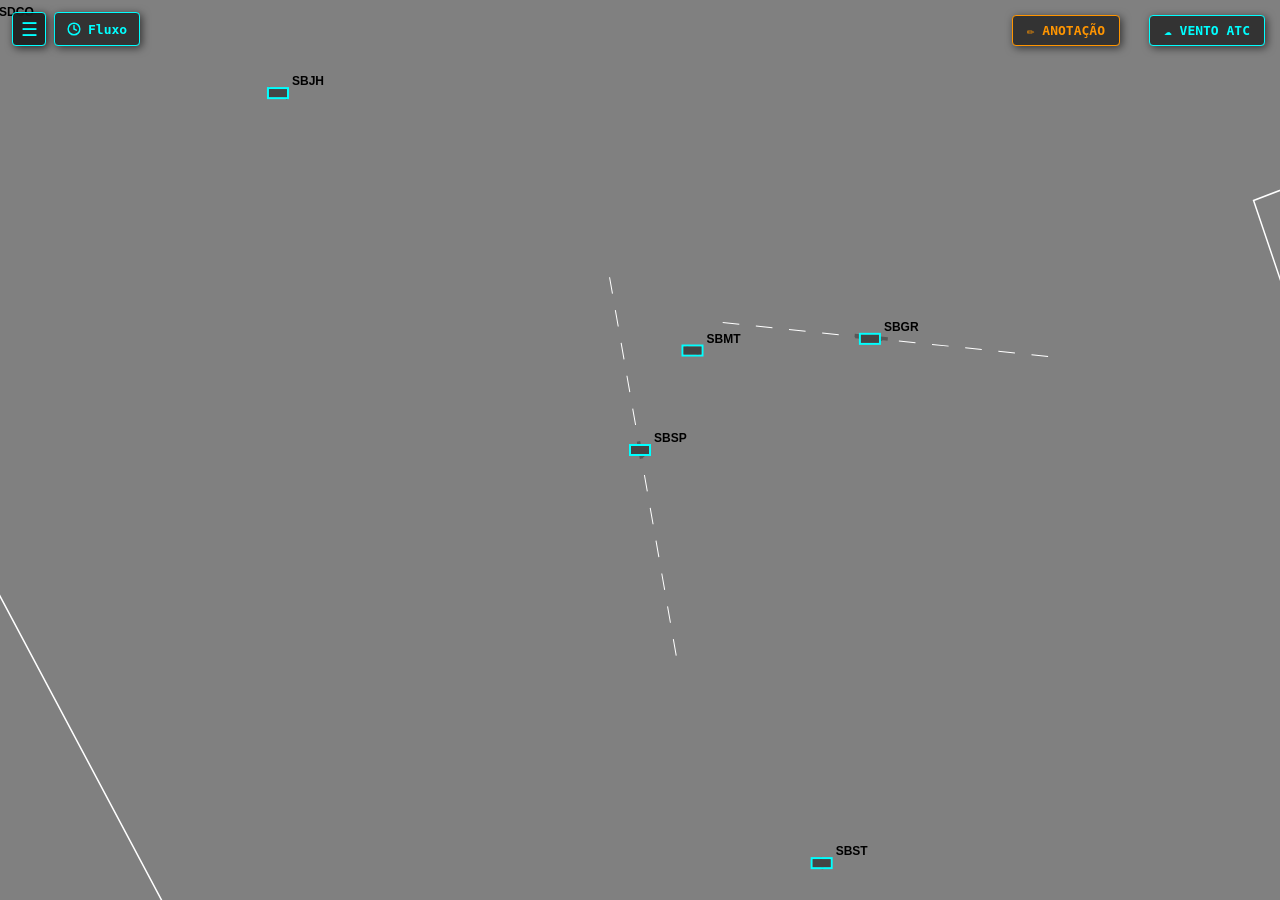
==== index.html @ 5534312e "anotation" ====
<!DOCTYPE html>
<html lang="pt-PT">
<head>
    <meta charset="UTF-8">
    <link rel="stylesheet" href="style.css">
    <title>Simulador SBXP</title>
</head>
<body>
    <!-- BOTÃO HAMBÚRGUER E PAINEL RETRÁTIL: VÍDEO-MAPA E BRILHO -->
    <button id="btnHamburgerDrawer" class="btn-hamburger-atc" title="Menu Vídeo-Mapa e Brilho">&#9776;</button>
    <div id="painelVideoMapaDrawer" class="drawer-atc recolhido"></div>

    <!-- BOTÃO E PAINEL DE CONTROLE DE FLUXO ATC -->
    <button id="btnToggleFluxo" class="btn-topo-fluxo" title="Controle de Fluxo e Esteiras">
        <svg class="icone-relogio" width="14" height="14" viewBox="0 0 24 24" fill="none" stroke="currentColor" stroke-width="2.5" stroke-linecap="round" stroke-linejoin="round">
            <circle cx="12" cy="12" r="10"></circle>
            <polyline points="12 6 12 12 16 14"></polyline>
        </svg>
        <span>Fluxo</span>
    </button>

    <div id="painelFluxo" class="painel-fluxo-flutuante" style="display: none;">
        <div class="cabecalho-painel-fluxo">
            <div class="cabecalho-fluxo-titulo">
                <svg class="icone-relogio" width="14" height="14" viewBox="0 0 24 24" fill="none" stroke="currentColor" stroke-width="2.5" stroke-linecap="round" stroke-linejoin="round">
                    <circle cx="12" cy="12" r="10"></circle>
                    <polyline points="12 6 12 12 16 14"></polyline>
                </svg>
                <h3>CONTROLE DE FLUXO</h3>
            </div>
            <div class="cabecalho-fluxo-acoes">
                <button id="btnPauseSimulacao" class="btn-pause-fluxo" title="Pausar Simulação">
                    <svg id="iconePauseSimulacao" width="13" height="13" viewBox="0 0 24 24" fill="currentColor">
                        <rect x="5" y="4" width="4" height="16" rx="1"></rect>
                        <rect x="15" y="4" width="4" height="16" rx="1"></rect>
                    </svg>
                </button>
                <button id="btnAdicionarFluxo" class="btn-adicionar-fluxo" title="Adicionar nova esteira de tráfego">+ FLUXO</button>
                <button id="btnFecharFluxo" class="btn-fechar-fluxo" title="Fechar painel [Esc]">✕</button>
            </div>
        </div>
        <div id="containerEsteiras"></div>
        <div class="divisor-painel"></div>
        <div class="secao-velocidade">
            <div class="linha-fluxo">
                <label for="sliderVelocidade">VELOCIDADE:</label>
                <span id="labelVelocidade">1x</span>
            </div>
            <input type="range" id="sliderVelocidade" min="1" max="10" step="0.5" value="1">
            <div class="ticks-velocidade">
                <span>1x</span>
                <span>2x</span>
                <span>3x</span>
                <span>4x</span>
                <span>5x</span>
                <span>6x</span>
                <span>7x</span>
                <span>8x</span>
                <span>9x</span>
                <span>10x</span>
            </div>
        </div>
    </div>

    <!-- BOTÃO E PAINEL DE CONTROLE DE VENTO ATC -->
    <button id="btnToggleVento" class="btn-topo-vento" title="Configurar Vento Global e de Cabeceiras">☁ VENTO ATC</button>
    <div id="painelVento" class="painel-vento-flutuante" style="display: none;"></div>

    <!-- BOTÃO E PAINEL DE ANOTAÇÕES DO INSTRUTOR [P] -->
    <button id="btnToggleAnotacao" class="btn-topo-anotacao" title="Painel de Anotações do Instrutor [P]">✏ ANOTAÇÃO</button>
    <div id="painelAnotacoes" class="painel-anotacao-flutuante" style="display: none;"></div>

    <input type="text" id="inputTextoLivre" autocomplete="off" spellcheck="false" style="position: absolute; display: none; background-color: #ffffff; color: #000000; border: none; font-family: monospace; font-size: 12px; outline: none; padding: 0; z-index: 101; width: 80px; text-transform: uppercase;">
    <canvas id="telaRadar"></canvas>
    <canvas id="canvasAnotacoes"></canvas>

    <script type="module" src="src/core/main.js?v=2.1"></script>
</body>
</html>
---- style.css ----
/* =========================================================
   ESTILOS GERAIS DA TELA
   ========================================================= */
body {
    background-color: #808080; /* Cor de fundo cinza padrão de telas de radar ATC (Sagitario/X-Muda) */
    margin: 0;                 /* Remove margens brancas padrão do navegador */
    overflow: hidden;          /* Trava a tela e esconde as barras de rolagem nativas (crucial para o pan/zoom do canvas não bugar) */
    color: white;
    font-family: monospace;    /* Fonte monoespaçada (tipo máquina de escrever) mantém os caracteres alinhados na etiqueta do avião */
    cursor: default;           /* Força a seta padrão, evitando que o rato vire o cursor de texto (I-beam) ao passar por cima de textos invisíveis */
}

canvas {
    display: block;            /* Remove o pequeno espaçamento em branco que o canvas cria na parte inferior por padrão */
}

/* =========================================================
   MENUS DE CONTEXTO (DROPDOWNS: NÍVEIS DE VOO, PROA E VELOCIDADE)
   ========================================================= */
#menuNivel, #menuVelocidade {
    position: absolute;        /* Permite que o JavaScript coloque o menu exatamente nas coordenadas do clique do rato (X, Y) */
    background-color: #2b2b2b;
    border: 1px solid #00ffff; /* Borda ciano para combinar com o tema do radar */
    color: white;
    font-family: monospace;
    font-size: 13px;
    max-height: 160px;         /* Limita a altura do menu. Se a lista passar disso, cria barra de rolagem */
    overflow-y: auto;          /* Ativa a rolagem vertical automaticamente se necessário */
    z-index: 100;              /* Força o menu a ficar por cima de TUDO no ecrã (canvas = 0, painel = 10) */
    box-shadow: 2px 2px 8px rgba(0,0,0,0.6); /* Cria uma leve sombra para dar efeito 3D flutuante */
    display: none;             /* Começa escondido */
    border-radius: 4px;        /* Arredonda levemente os cantos */
    min-width: 55px;
}

#menuProa {
    position: absolute;
    background-color: #2b2b2b;
    border: 1px solid #00ffff;
    color: white;
    font-family: monospace;
    font-size: 13px;
    z-index: 100;
    box-shadow: 2px 2px 8px rgba(0,0,0,0.6);
    display: none;
    border-radius: 4px;
    min-width: 55px;
    overflow: hidden;
}

.menu-proa-lista {
    max-height: 140px;
    overflow-y: auto;
}

.menu-proa-footer {
    display: flex;
    border-top: 1px solid rgba(0, 255, 255, 0.3);
    background-color: #222222;
    padding: 3px 4px;
    gap: 4px;
    justify-content: center;
}

.btn-curva {
    flex: 1;
    background-color: #1a1a1a;
    color: #00ffff;
    border: 1px solid #444;
    border-radius: 3px;
    font-family: monospace;
    font-size: 12px;
    font-weight: bold;
    cursor: pointer;
    padding: 3px 0;
    text-align: center;
    transition: all 0.15s ease;
}

.btn-curva:hover {
    background-color: #00ffff;
    color: #000;
    border-color: #00ffff;
}

.btn-curva.ativo {
    background-color: #00ffff;
    color: #000;
    border-color: #00ffff;
    box-shadow: 0 0 6px rgba(0, 255, 255, 0.8);
}

/* Cada opção individual dentro dos menus */
.menu-item {
    padding: 6px 12px;
    cursor: pointer;           /* Muda o rato para a "mãozinha" para indicar que é clicável */
    text-align: center;
}

/* Efeito visual quando o rato passa por cima de uma opção de nível */
.menu-item:hover {
    background-color: #00ffff; /* Fica ciano */
    color: #000;               /* O texto fica preto para dar contraste com o ciano */
    font-weight: bold;
}

/* Estilização personalizada da barra de rolagem dos menus */
#menuNivel::-webkit-scrollbar,
#menuVelocidade::-webkit-scrollbar,
.menu-proa-lista::-webkit-scrollbar {
    width: 8px;
}

#menuNivel::-webkit-scrollbar-track,
#menuVelocidade::-webkit-scrollbar-track,
.menu-proa-lista::-webkit-scrollbar-track {
    background: #2b2b2b;
}

#menuNivel::-webkit-scrollbar-thumb,
#menuVelocidade::-webkit-scrollbar-thumb,
.menu-proa-lista::-webkit-scrollbar-thumb {
    background: #666;
    border-radius: 4px;
}

#menuNivel::-webkit-scrollbar-thumb:hover,
#menuVelocidade::-webkit-scrollbar-thumb:hover,
.menu-proa-lista::-webkit-scrollbar-thumb:hover {
    background: #888;
}

/* =========================================================
   PAINEL DE CONTROLO DE FLUXO E ESTEIRA (Canto Superior Esquerdo)
   ========================================================= */
.btn-topo-fluxo {
    position: absolute;
    top: 12px;
    left: 54px;
    background-color: rgba(43, 43, 43, 0.9);
    border: 1px solid #00ffff;
    color: #00ffff;
    font-family: monospace;
    font-size: 13px;
    font-weight: bold;
    padding: 0 12px;
    height: 34px;
    box-sizing: border-box;
    border-radius: 4px;
    cursor: pointer;
    z-index: 15;
    box-shadow: 2px 2px 8px rgba(0, 0, 0, 0.6);
    transition: all 0.2s ease;
    display: inline-flex;
    align-items: center;
    gap: 7px;
    user-select: none;
}

.btn-topo-fluxo:hover {
    background-color: #00ffff;
    color: #000;
    box-shadow: 0 0 10px rgba(0, 255, 255, 0.8);
}

.btn-topo-fluxo.ativo {
    background-color: #00ffff;
    color: #000;
    font-weight: bold;
}

.icone-relogio {
    display: inline-block;
    vertical-align: middle;
    flex-shrink: 0;
}

#painelFluxo {
    position: absolute;        /* Fica a flutuar por cima do canvas */
    top: 52px;                 /* Posicionado logo abaixo do botão de fluxo */
    left: 54px;                /* Alinhado com o botão de fluxo */
    background-color: rgba(28, 28, 28, 0.95); /* Fundo cinza escuro com 95% de opacidade como o vento */
    border: 1px solid #00ffff;
    padding: 12px 16px;
    border-radius: 6px;
    z-index: 20;               /* Fica acima do Canvas */
    box-shadow: 3px 3px 15px rgba(0, 0, 0, 0.8);
    color: #ffffff;
    font-family: monospace;
    min-width: 320px;
    max-width: 480px;
    max-height: calc(100vh - 75px);
    overflow-y: auto;
}

#painelFluxo::-webkit-scrollbar { width: 6px; }
#painelFluxo::-webkit-scrollbar-track { background: #1c1c1c; }
#painelFluxo::-webkit-scrollbar-thumb { background: #555; border-radius: 3px; }
#painelFluxo::-webkit-scrollbar-thumb:hover { background: #00ffff; }

.cabecalho-painel-fluxo {
    display: flex;
    align-items: center;
    justify-content: space-between;
    margin-bottom: 12px;
    padding-bottom: 8px;
    border-bottom: 1px solid rgba(0, 255, 255, 0.3);
    gap: 10px;
}

.cabecalho-fluxo-titulo {
    display: flex;
    align-items: center;
    gap: 8px;
    color: #00ffff;
}

.cabecalho-fluxo-titulo h3 {
    margin: 0;
    font-size: 13px;
    color: #00ffff;
    letter-spacing: 0.5px;
}

.cabecalho-fluxo-acoes {
    display: flex;
    align-items: center;
    gap: 8px;
}

.btn-fechar-fluxo {
    background: transparent;
    border: none;
    color: #aaa;
    font-size: 16px;
    cursor: pointer;
    font-family: monospace;
    padding: 0 4px;
    line-height: 1;
    transition: color 0.15s ease;
}

.btn-fechar-fluxo:hover {
    color: #ff5555;
}

.btn-pause-fluxo {
    background-color: #003333;
    color: #00ffff;
    border: 1px solid #00ffff;
    border-radius: 3px;
    font-family: monospace;
    font-size: 11px;
    font-weight: bold;
    padding: 3px 6px;
    cursor: pointer;
    display: inline-flex;
    align-items: center;
    justify-content: center;
    transition: all 0.15s ease;
    line-height: 1;
}

.btn-pause-fluxo:hover {
    background-color: #006666;
    color: #ffffff;
    box-shadow: 0 0 6px rgba(0, 255, 255, 0.6);
}

.btn-pause-fluxo.pausado {
    background-color: #4a2800;
    border-color: #ff9900;
    color: #ffaa00;
    box-shadow: 0 0 8px rgba(255, 170, 0, 0.5);
    animation: pulsarPausa 1.2s infinite alternate ease-in-out;
}

.btn-pause-fluxo.pausado:hover {
    background-color: #6b3a00;
    color: #ffffff;
}

@keyframes pulsarPausa {
    0% {
        box-shadow: 0 0 4px rgba(255, 170, 0, 0.4);
        border-color: #ff9900;
    }
    100% {
        box-shadow: 0 0 10px rgba(255, 170, 0, 0.9);
        border-color: #ffcc00;
    }
}

.btn-adicionar-fluxo {
    background-color: #003333;
    color: #00ffff;
    border: 1px solid #00ffff;
    border-radius: 3px;
    font-family: monospace;
    font-size: 11px;
    font-weight: bold;
    padding: 3px 8px;
    cursor: pointer;
    transition: all 0.15s ease;
}

.btn-adicionar-fluxo:hover {
    background-color: #006666;
    color: #ffffff;
    box-shadow: 0 0 6px rgba(0, 255, 255, 0.6);
}

/* Estrutura de cada esteira dinâmica */
.linha-esteira {
    margin-bottom: 8px;
    font-size: 12px;
    display: flex;
    align-items: center;
    justify-content: space-between;
    gap: 6px;
    background: rgba(0, 0, 0, 0.3);
    padding: 4px 6px;
    border-radius: 3px;
    border: 1px solid rgba(100, 100, 100, 0.4);
}

.linha-esteira .chk-esteira-container {
    display: flex;
    align-items: center;
    cursor: pointer;
}

.linha-esteira select.sel-fixo {
    background-color: #111;
    color: #ff9900;
    border: 1px solid #666;
    font-family: monospace;
    font-weight: bold;
    font-size: 11px;
    padding: 2px 4px;
    border-radius: 2px;
    max-width: 85px;
}

.linha-esteira select.sel-sep {
    background-color: #111;
    color: #00ffff;
    border: 1px solid #666;
    font-family: monospace;
    font-weight: bold;
    font-size: 11px;
    padding: 2px 4px;
    border-radius: 2px;
    max-width: 75px;
}

.btn-remover-esteira {
    background: transparent;
    color: #ff4444;
    border: 1px solid #662222;
    border-radius: 2px;
    font-family: monospace;
    font-size: 11px;
    font-weight: bold;
    cursor: pointer;
    padding: 1px 5px;
    line-height: 1;
}

.btn-remover-esteira:hover {
    background-color: #ff2222;
    color: #fff;
}

/* Estrutura de cada linha genérica de opção dentro do painel */
.linha-fluxo {
    margin-bottom: 8px;
    font-size: 13px;
    display: flex;
    align-items: center;
    justify-content: space-between;
}

.linha-fluxo select {
    background-color: #111;
    color: #00ffff;
    border: 1px solid #666;
    font-family: monospace;
    font-weight: bold;
    margin-left: 10px;
    padding: 2px;
}

.linha-fluxo label {
    cursor: pointer;
    display: flex;
    align-items: center;
}

.linha-fluxo input[type="checkbox"],
.linha-esteira input[type="checkbox"] {
    margin-right: 4px;
    cursor: pointer;
}

/* =========================================================
   CONTROLE DE VELOCIDADE DA SIMULAÇÃO (Slider)
   ========================================================= */
.divisor-painel {
    height: 1px;
    background-color: rgba(0, 255, 255, 0.3);
    margin: 10px 0;
}

.secao-velocidade {
    display: flex;
    flex-direction: column;
}

#labelVelocidade {
    color: #00ffff;
    font-weight: bold;
    font-family: monospace;
    font-size: 13px;
    background-color: #111;
    border: 1px solid #666;
    padding: 2px 6px;
    min-width: 32px;
    text-align: center;
}

#sliderVelocidade {
    -webkit-appearance: none;
    appearance: none;
    width: 100%;
    height: 6px;
    background: #111;
    border: 1px solid #666;
    border-radius: 3px;
    outline: none;
    cursor: pointer;
    margin: 8px 0 4px 0;
}

#sliderVelocidade::-webkit-slider-thumb {
    -webkit-appearance: none;
    appearance: none;
    width: 16px;
    height: 16px;
    background: #00ffff;
    border: 1px solid #fff;
    border-radius: 50%;
    cursor: pointer;
    box-shadow: 0 0 6px rgba(0, 255, 255, 0.8);
    transition: transform 0.1s ease;
}

#sliderVelocidade::-webkit-slider-thumb:hover {
    transform: scale(1.15);
    background: #ffffff;
}

#sliderVelocidade::-moz-range-thumb {
    width: 16px;
    height: 16px;
    background: #00ffff;
    border: 1px solid #fff;
    border-radius: 50%;
    cursor: pointer;
    box-shadow: 0 0 6px rgba(0, 255, 255, 0.8);
}

#sliderVelocidade::-moz-range-thumb:hover {
    transform: scale(1.15);
    background: #ffffff;
}

.ticks-velocidade {
    display: flex;
    justify-content: space-between;
    font-size: 10px;
    color: #888;
    padding: 0 2px;
    user-select: none;
}

/* =========================================================
   PAINEL DE CONTROLE DE VENTO ATC & INSTRUMENTO CIRCULAR
   ========================================================= */
.btn-topo-vento {
    position: absolute;
    top: 15px;
    right: 15px;
    background-color: rgba(43, 43, 43, 0.9);
    border: 1px solid #00ffff;
    color: #00ffff;
    font-family: monospace;
    font-size: 13px;
    font-weight: bold;
    padding: 7px 14px;
    border-radius: 4px;
    cursor: pointer;
    z-index: 15;
    box-shadow: 2px 2px 8px rgba(0, 0, 0, 0.6);
    transition: all 0.2s ease;
}

.btn-topo-vento:hover {
    background-color: #00ffff;
    color: #000;
    box-shadow: 0 0 10px rgba(0, 255, 255, 0.8);
}

.btn-topo-vento.ativo {
    background-color: #00ffff;
    color: #000;
    font-weight: bold;
}

.painel-vento-flutuante {
    position: absolute;
    top: 52px;
    right: 15px;
    width: 460px;
    max-height: calc(100vh - 75px);
    overflow-y: auto;
    background-color: rgba(28, 28, 28, 0.95);
    border: 1px solid #00ffff;
    border-radius: 6px;
    padding: 12px 16px;
    z-index: 20;
    box-shadow: 3px 3px 15px rgba(0, 0, 0, 0.8);
    color: #ffffff;
    font-family: monospace;
}

.painel-vento-flutuante::-webkit-scrollbar { width: 6px; }
.painel-vento-flutuante::-webkit-scrollbar-track { background: #1c1c1c; }
.painel-vento-flutuante::-webkit-scrollbar-thumb { background: #555; border-radius: 3px; }
.painel-vento-flutuante::-webkit-scrollbar-thumb:hover { background: #00ffff; }

.cabecalho-vento {
    display: flex;
    justify-content: space-between;
    align-items: center;
    border-bottom: 1px solid rgba(0, 255, 255, 0.3);
    padding-bottom: 8px;
    margin-bottom: 10px;
}

.cabecalho-vento h3 {
    margin: 0;
    font-size: 13px;
    color: #00ffff;
    letter-spacing: 1px;
}

.btn-fechar-vento {
    background: transparent;
    border: none;
    color: #aaa;
    font-size: 16px;
    cursor: pointer;
    font-family: monospace;
    padding: 0 4px;
}

.btn-fechar-vento:hover {
    color: #ff5555;
}

.abas-vento {
    display: flex;
    gap: 6px;
    margin-bottom: 12px;
}

.aba-btn {
    flex: 1;
    background-color: #1e1e1e;
    color: #888;
    border: 1px solid #444;
    padding: 6px;
    font-size: 11px;
    font-family: monospace;
    font-weight: bold;
    cursor: pointer;
    border-radius: 3px;
    transition: all 0.15s ease;
    text-align: center;
}

.aba-btn:hover {
    color: #fff;
    border-color: #666;
}

.aba-btn.ativa {
    background-color: rgba(0, 255, 255, 0.15);
    color: #00ffff;
    border-color: #00ffff;
}

/* --- TABELA DE CAMADAS GLOBAIS --- */
.tabela-vento {
    width: 100%;
    border-collapse: collapse;
    font-size: 11px;
    margin-bottom: 10px;
}

.tabela-vento th {
    background-color: #1a1a1a;
    color: #00ffff;
    padding: 6px 4px;
    border: 1px solid #333;
    text-align: center;
    font-weight: bold;
}

.tabela-vento td {
    padding: 4px;
    border: 1px solid #333;
    text-align: center;
    background-color: rgba(20, 20, 20, 0.6);
}

.tabela-vento input[type="number"] {
    background-color: #111;
    border: 1px solid #555;
    color: #00ffff;
    font-family: monospace;
    font-size: 11px;
    width: 52px;
    padding: 2px 4px;
    text-align: center;
    border-radius: 2px;
}

.tabela-vento input[type="number"]:focus {
    border-color: #00ffff;
    outline: none;
}

.tabela-vento input[type="number"]:disabled {
    background-color: #141c1f;
    border-color: #243b44;
    color: #00ff88;
    cursor: not-allowed;
    opacity: 0.9;
    font-weight: bold;
}

.tabela-vento input[type="checkbox"] {
    cursor: pointer;
}

.btn-del-camada {
    background: transparent;
    border: 1px solid #555;
    color: #ff5555;
    font-size: 11px;
    cursor: pointer;
    padding: 1px 6px;
    border-radius: 2px;
}

.btn-del-camada:hover {
    background: #ff5555;
    color: #000;
}

.form-nova-camada {
    display: flex;
    flex-wrap: wrap;
    gap: 6px;
    align-items: center;
    background-color: rgba(20, 20, 20, 0.7);
    padding: 8px;
    border: 1px dashed #444;
    border-radius: 4px;
    margin-top: 8px;
    font-size: 11px;
}

.form-nova-camada label {
    display: flex;
    align-items: center;
    gap: 4px;
}

.form-nova-camada input[type="number"] {
    background-color: #111;
    border: 1px solid #555;
    color: #00ffff;
    font-family: monospace;
    font-size: 11px;
    width: 48px;
    padding: 2px;
    text-align: center;
}

.btn-add-camada {
    background-color: #1a332a;
    border: 1px solid #00ff88;
    color: #00ff88;
    font-family: monospace;
    font-size: 11px;
    font-weight: bold;
    padding: 4px 8px;
    cursor: pointer;
    border-radius: 3px;
    margin-left: auto;
}

.btn-add-camada:hover {
    background-color: #00ff88;
    color: #000;
}

/* --- SEÇÃO CABECEIRAS / AERÓDROMOS --- */
.selecao-pills {
    display: flex;
    gap: 6px;
    margin-bottom: 8px;
}

.pill-btn {
    flex: 1;
    background-color: #1e1e1e;
    color: #aaa;
    border: 1px solid #444;
    padding: 5px;
    font-size: 11px;
    font-family: monospace;
    font-weight: bold;
    cursor: pointer;
    border-radius: 3px;
    text-align: center;
}

.pill-btn:hover {
    color: #fff;
    border-color: #888;
}

.pill-btn.ativa {
    background-color: #00ffff;
    color: #000;
    border-color: #00ffff;
    box-shadow: 0 0 6px rgba(0, 255, 255, 0.6);
}

.subpills {
    margin-bottom: 12px;
}

.subpills .pill-btn {
    font-size: 10px;
    padding: 4px;
}

.instrumento-box {
    display: flex;
    flex-direction: column;
    align-items: center;
    background-color: #141414;
    border: 1px solid #333;
    border-radius: 6px;
    padding: 10px;
    margin-bottom: 10px;
}

#canvasInstrumentoVento {
    display: block;
    border-radius: 50%;
    background: radial-gradient(circle, #1a1a1a 0%, #0d0d0d 100%);
    box-shadow: inset 0 0 10px rgba(0, 0, 0, 0.9);
}

.controles-cabeceira {
    width: 100%;
    margin-top: 8px;
    font-size: 11px;
}

.linha-controle-vento {
    display: flex;
    align-items: center;
    justify-content: space-between;
    margin-bottom: 6px;
    gap: 8px;
}

.linha-controle-vento label {
    min-width: 90px;
    color: #aaa;
}

.linha-controle-vento input[type="range"] {
    flex: 1;
    height: 4px;
    background: #222;
    border: 1px solid #444;
    border-radius: 2px;
    outline: none;
    cursor: pointer;
}

.linha-controle-vento input[type="range"]::-webkit-slider-thumb {
    -webkit-appearance: none;
    width: 14px;
    height: 14px;
    background: #00ffff;
    border-radius: 50%;
    cursor: pointer;
}

.linha-controle-vento input[type="number"] {
    background-color: #111;
    border: 1px solid #555;
    color: #00ffff;
    font-family: monospace;
    font-size: 11px;
    width: 52px;
    padding: 2px 4px;
    text-align: center;
    border-radius: 2px;
}

.linha-controle-vento input[type="number"]:disabled {
    background-color: #141c1f;
    border-color: #243b44;
    color: #00ff88;
    cursor: not-allowed;
    opacity: 0.9;
    font-weight: bold;
}

.linha-controle-vento input[type="range"]:disabled {
    opacity: 0.35;
    cursor: not-allowed;
}

.badges-componentes {
    display: flex;
    gap: 6px;
    margin-top: 8px;
    width: 100%;
}

.badge-info {
    flex: 1;
    background-color: #1c1c1c;
    border: 1px solid #444;
    border-radius: 3px;
    padding: 4px 6px;
    text-align: center;
    font-size: 10px;
}

.badge-info .badge-rotulo {
    color: #777;
    display: block;
    margin-bottom: 2px;
}

.badge-info .badge-valor {
    color: #00ffff;
    font-weight: bold;
}

/* =========================================================
   PAINEL LATERAL RETRÁTIL: VÍDEO-MAPA E BRILHO (ATC CONSOLE)
   ========================================================= */

/* 1. Botão Hambúrguer (Trigger) */
.btn-hamburger-atc {
    position: fixed;
    top: 12px;
    left: 12px;
    width: 34px;
    height: 34px;
    background-color: rgba(30, 30, 30, 0.95);
    border: 1px solid #00ffff;
    border-radius: 4px;
    color: #00ffff;
    font-size: 19px;
    display: flex;
    align-items: center;
    justify-content: center;
    cursor: pointer;
    z-index: 1000;
    box-shadow: 2px 2px 8px rgba(0, 0, 0, 0.7);
    transition: background-color 0.2s ease, box-shadow 0.2s ease, color 0.2s ease;
    user-select: none;
    outline: none;
    line-height: 1;
}

.btn-hamburger-atc:hover {
    background-color: #004d4d;
    box-shadow: 0 0 10px rgba(0, 255, 255, 0.6);
}

.btn-hamburger-atc.ativo {
    background-color: #00ffff;
    color: #000000;
    font-weight: bold;
    box-shadow: 0 0 12px rgba(0, 255, 255, 0.9);
}

/* 2. Container do Painel Vertical Suspenso (Drawer) */
.drawer-atc {
    position: fixed;
    top: 52px;
    left: 12px;
    width: 250px;
    max-height: calc(100vh - 75px);
    background-color: rgba(22, 26, 30, 0.96);
    border: 1px solid #00ffff;
    border-radius: 5px;
    box-shadow: 3px 5px 18px rgba(0, 0, 0, 0.85), 0 0 10px rgba(0, 255, 255, 0.2);
    z-index: 1000;
    font-family: monospace;
    color: #e0e0e0;
    display: flex;
    flex-direction: column;
    overflow-y: auto;
    overflow-x: hidden;
    padding: 6px;
    box-sizing: border-box;
    transition: transform 0.2s ease, opacity 0.2s ease, visibility 0.2s ease;
    transform-origin: top left;
    user-select: none;
}

.drawer-atc.recolhido {
    opacity: 0;
    transform: translateY(-8px) scale(0.98);
    pointer-events: none;
    visibility: hidden;
}

.drawer-atc.expandido {
    opacity: 1;
    transform: translateY(0) scale(1);
    pointer-events: auto;
    visibility: visible;
}

/* Barra de rolagem discreta do drawer */
.drawer-atc::-webkit-scrollbar {
    width: 6px;
}
.drawer-atc::-webkit-scrollbar-track {
    background: rgba(14, 17, 20, 0.9);
}
.drawer-atc::-webkit-scrollbar-thumb {
    background: #254452;
    border-radius: 3px;
}
.drawer-atc::-webkit-scrollbar-thumb:hover {
    background: #00ffff;
}

/* 3. Seções do Acordeão */
.drawer-secao {
    display: flex;
    flex-direction: column;
    margin-bottom: 6px;
    border: 1px solid #233742;
    border-radius: 4px;
    background-color: rgba(16, 20, 24, 0.8);
    overflow: hidden;
}

.drawer-secao:last-child {
    margin-bottom: 0;
}

/* Cabeçalho da Seção (Vídeo mapa / Brilho) */
.drawer-secao-header {
    display: flex;
    justify-content: space-between;
    align-items: center;
    padding: 8px 10px;
    background: linear-gradient(180deg, #182830 0%, #111b21 100%);
    cursor: pointer;
    border-bottom: 1px solid transparent;
    transition: background-color 0.15s ease, border-color 0.15s ease;
}

.drawer-secao-header:hover {
    background: #1e3540;
}

.drawer-secao-titulo {
    font-size: 12px;
    font-weight: bold;
    color: #00ffff;
    letter-spacing: 1px;
}

.drawer-secao-seta {
    font-size: 11px;
    color: #00ffff;
    transition: transform 0.2s ease;
}

.drawer-secao-conteudo {
    padding: 8px 10px;
    display: flex;
    flex-direction: column;
    gap: 8px;
    border-top: 1px solid #233742;
}

.drawer-secao-conteudo.recolhido {
    display: none;
}

/* 4. Sub-acordeão dos Aeródromos */
.drawer-aero-bloco {
    display: flex;
    flex-direction: column;
    border: 1px solid #1c2b33;
    border-radius: 3px;
    background-color: rgba(12, 16, 18, 0.7);
    margin-bottom: 4px;
}

.drawer-aero-bloco:last-child {
    margin-bottom: 0;
}

.drawer-aero-header {
    display: flex;
    justify-content: space-between;
    align-items: center;
    padding: 6px 8px;
    background-color: #142026;
    cursor: pointer;
    font-size: 11px;
    font-weight: bold;
    color: #79d2ec;
    transition: background-color 0.15s ease, color 0.15s ease;
}

.drawer-aero-header:hover {
    background-color: #1c2f38;
    color: #ffffff;
}

.drawer-aero-titulo {
    letter-spacing: 0.5px;
}

.drawer-aero-seta {
    font-size: 10px;
    color: #79d2ec;
}

.drawer-aero-conteudo {
    padding: 6px 8px;
    display: flex;
    flex-direction: column;
    border-top: 1px solid #1c2b33;
}

.drawer-aero-conteudo.recolhido {
    display: none;
}

.drawer-lista-pistas {
    display: flex;
    flex-direction: column;
    gap: 5px;
}

.drawer-bloco-pista {
    display: flex;
    flex-direction: column;
    gap: 2px;
}

/* Item de cabeceira com checkbox */
.drawer-item-pista {
    display: flex;
    align-items: center;
    gap: 8px;
    cursor: pointer;
    font-size: 11px;
    color: #c0d0d8;
    padding: 2px 0;
    transition: color 0.15s ease;
}

.drawer-item-pista:hover {
    color: #00ffff;
}

.drawer-item-pista input[type="checkbox"] {
    accent-color: #00ffff;
    width: 14px;
    height: 14px;
    cursor: pointer;
    margin: 0;
}

.drawer-rotulo-pista {
    font-weight: bold;
    letter-spacing: 0.5px;
}

/* Sub-lista de Cartas e Procedimentos de cada Pista */
.drawer-lista-cartas {
    display: flex;
    flex-direction: column;
    gap: 3px;
    padding-left: 18px;
    margin-top: 2px;
    margin-bottom: 4px;
    border-left: 1px solid rgba(0, 255, 255, 0.15);
}

.drawer-lista-cartas.oculto {
    display: none;
}

.drawer-item-carta {
    display: flex;
    align-items: center;
    gap: 6px;
    cursor: pointer;
    font-size: 10px;
    color: #8da4af;
    padding: 1px 0;
    transition: color 0.15s ease;
}

.drawer-item-carta:hover {
    color: #ffffff;
}

.drawer-item-carta input[type="checkbox"] {
    accent-color: #00e5ff;
    width: 12px;
    height: 12px;
    cursor: pointer;
    margin: 0;
}

.drawer-indicador-cor-carta {
    width: 7px;
    height: 7px;
    border-radius: 50%;
    display: inline-block;
    flex-shrink: 0;
}

.drawer-rotulo-carta {
    font-family: monospace;
    font-size: 10px;
    letter-spacing: 0.3px;
    white-space: nowrap;
    overflow: hidden;
    text-overflow: ellipsis;
}

/* 5. Seção de Sliders de Brilho */
.drawer-slider-row {
    display: flex;
    flex-direction: column;
    gap: 4px;
    margin-bottom: 8px;
}

.drawer-slider-row:last-child {
    margin-bottom: 0;
}

.drawer-slider-label-row {
    display: flex;
    justify-content: space-between;
    align-items: center;
    font-size: 11px;
}

.drawer-slider-nome {
    font-weight: bold;
    color: #00ffff;
    letter-spacing: 0.5px;
}

.drawer-slider-val {
    font-weight: bold;
    color: #00ff88;
    font-size: 11px;
}

.drawer-slider {
    -webkit-appearance: none;
    appearance: none;
    width: 100%;
    height: 6px;
    background: #16242c;
    border: 1px solid #233e4a;
    border-radius: 3px;
    outline: none;
    cursor: pointer;
}

.drawer-slider::-webkit-slider-thumb {
    -webkit-appearance: none;
    appearance: none;
    width: 14px;
    height: 14px;
    border-radius: 50%;
    background: #00ffff;
    border: 1px solid #ffffff;
    box-shadow: 0 0 6px rgba(0, 255, 255, 0.8);
    cursor: pointer;
    transition: transform 0.1s ease, box-shadow 0.1s ease;
}

.drawer-slider::-webkit-slider-thumb:hover {
    transform: scale(1.2);
    box-shadow: 0 0 10px rgba(0, 255, 255, 1);
}

.drawer-slider::-moz-range-thumb {
    width: 14px;
    height: 14px;
    border-radius: 50%;
    background: #00ffff;
    border: 1px solid #ffffff;
    box-shadow: 0 0 6px rgba(0, 255, 255, 0.8);
    cursor: pointer;
}

/* ============================================================================
 * FERRAMENTA DE INSPEÇÃO DE COORDENADAS ATC (TECLA C)
 * ============================================================================ */

/* Cursor crosshair 100% PRETO quando o modo de coordenadas estiver ativo */
body.modo-coordenadas-ativo,
body.modo-coordenadas-ativo #radarCanvas,
body.modo-coordenadas-ativo canvas {
    cursor: url("data:image/svg+xml,%3Csvg xmlns='http://www.w3.org/2000/svg' width='25' height='25' viewBox='0 0 25 25'%3E%3Cline x1='12' y1='0' x2='12' y2='25' stroke='black' stroke-width='2'/%3E%3Cline x1='0' y1='12' x2='25' y2='12' stroke='black' stroke-width='2'/%3E%3C/svg%3E") 12 12, crosshair !important;
}

.banner-coordenadas-atc {
    position: fixed;
    top: 12px;
    left: 50%;
    transform: translateX(-50%);
    z-index: 1000;
    display: flex;
    align-items: center;
    gap: 12px;
    background: rgba(10, 24, 34, 0.94);
    border: 1px solid #000000;
    box-shadow: 0 0 16px rgba(0, 0, 0, 0.5), 0 4px 12px rgba(0, 0, 0, 0.8);
    color: #e0f7fa;
    font-family: 'Consolas', 'Courier New', monospace;
    font-size: 12px;
    font-weight: bold;
    padding: 8px 18px;
    border-radius: 6px;
    pointer-events: auto;
    letter-spacing: 0.5px;
    animation: fadeInBanner 0.2s ease;
}

@keyframes fadeInBanner {
    from { opacity: 0; transform: translate(-50%, -10px); }
    to { opacity: 1; transform: translate(-50%, 0); }
}

.banner-coordenadas-atc strong {
    color: #ffffff;
    background: rgba(0, 0, 0, 0.7);
    padding: 1px 6px;
    border-radius: 3px;
    border: 1px solid #000000;
}

.icone-mira {
    color: #000000;
    background: #ffffff;
    border-radius: 50%;
    width: 18px;
    height: 18px;
    display: inline-flex;
    align-items: center;
    justify-content: center;
    font-size: 13px;
    font-weight: bold;
    line-height: 1;
}

.btn-fechar-banner {
    background: transparent;
    border: 1px solid rgba(255, 255, 255, 0.3);
    color: #ffffff;
    border-radius: 4px;
    padding: 2px 7px;
    cursor: pointer;
    font-size: 11px;
    font-weight: bold;
    margin-left: 6px;
    transition: all 0.15s ease;
}

.btn-fechar-banner:hover {
    background: rgba(255, 255, 255, 0.2);
    border-color: #ffffff;
    color: #ffffff;
}

.card-coordenadas-atc {
    position: fixed;
    bottom: 24px;
    right: 24px;
    z-index: 999;
    width: 330px;
    max-width: calc(100vw - 48px);
    background: rgba(10, 18, 25, 0.95);
    border: 2px solid #000000;
    box-shadow: 0 6px 24px rgba(0, 0, 0, 0.85), 0 0 10px rgba(0, 0, 0, 0.4);
    border-radius: 6px;
    font-family: 'Consolas', 'Courier New', monospace;
    color: #d0f0fd;
    backdrop-filter: blur(5px);
    pointer-events: auto;
    overflow: hidden;
    animation: fadeInCard 0.2s ease;
}

@keyframes fadeInCard {
    from { opacity: 0; transform: translateY(10px); }
    to { opacity: 1; transform: translateY(0); }
}

.card-coordenadas-header {
    display: flex;
    justify-content: space-between;
    align-items: center;
    padding: 8px 12px;
    background: #111a22;
    border-bottom: 2px solid #000000;
    font-size: 11px;
    font-weight: bold;
    letter-spacing: 1px;
    color: #00ffff;
}

.card-coordenadas-titulo {
    display: flex;
    align-items: center;
    gap: 8px;
}

.btn-fechar-coord {
    background: transparent;
    border: none;
    color: #88c0d0;
    font-size: 14px;
    cursor: pointer;
    padding: 0 4px;
    line-height: 1;
    transition: color 0.15s;
}

.btn-fechar-coord:hover {
    color: #ff5555;
}

.card-coordenadas-body {
    padding: 12px;
    display: flex;
    flex-direction: column;
    gap: 10px;
}

.coord-grade-principal {
    display: grid;
    grid-template-columns: 1fr;
    gap: 8px;
}

.coord-bloco {
    background: rgba(5, 12, 18, 0.75);
    border: 1px solid rgba(0, 255, 255, 0.3);
    border-radius: 4px;
    padding: 6px 10px;
    display: flex;
    flex-direction: column;
    gap: 2px;
}

.coord-label {
    font-size: 9px;
    color: #78a5b8;
    letter-spacing: 0.8px;
    font-weight: bold;
}

.coord-valor {
    font-size: 15px;
    font-weight: bold;
    color: #00ffff;
    letter-spacing: 0.8px;
    text-shadow: 0 0 6px rgba(0, 255, 255, 0.4);
}

.coord-info-extra {
    display: flex;
    flex-direction: column;
    gap: 4px;
    font-size: 11px;
    padding: 6px 10px;
    background: rgba(18, 28, 36, 0.6);
    border-radius: 4px;
    border: 1px dashed rgba(0, 255, 255, 0.25);
}

.coord-extra-linha {
    display: flex;
    justify-content: space-between;
    align-items: center;
    gap: 8px;
}

.coord-sublabel {
    color: #8da4b0;
    font-size: 10px;
}

.coord-subvalor {
    color: #e0f7fa;
    font-weight: 500;
    font-size: 11px;
}

.coord-codigo-box {
    display: flex;
    flex-direction: column;
    gap: 4px;
}

.coord-codigo {
    font-size: 10px;
    background: #060b10;
    border: 1px solid #1a303d;
    color: #00ff88;
    padding: 6px 8px;
    border-radius: 3px;
    word-break: break-all;
    white-space: pre-wrap;
    font-family: monospace;
}

.coord-botoes-acao {
    display: flex;
    gap: 8px;
    margin-top: 2px;
}

.btn-coord-acao {
    flex: 1;
    padding: 6px 10px;
    background: #0a2533;
    border: 1px solid #00ffff;
    color: #00ffff;
    font-family: monospace;
    font-size: 11px;
    font-weight: bold;
    border-radius: 4px;
    cursor: pointer;
    transition: all 0.2s ease;
    text-align: center;
}

.btn-coord-acao:hover {
    background: #00ffff;
    color: #000000;
    box-shadow: 0 0 10px rgba(0, 255, 255, 0.6);
}

.coord-feedback-msg {
    font-size: 11px;
    color: #00ff88;
    text-align: center;
    font-weight: bold;
    padding: 4px 0;
}

/* =========================================================
   CAMADA DE ANOTAÇÃO / CANETA DO INSTRUTOR ATC (TECLA P)
   ========================================================= */

#canvasAnotacoes {
    position: fixed;
    top: 0;
    left: 0;
    width: 100vw;
    height: 100vh;
    z-index: 50;
    pointer-events: none;
    user-select: none;
}

.btn-topo-anotacao {
    position: absolute;
    top: 15px;
    right: 160px;
    background-color: rgba(43, 43, 43, 0.9);
    border: 1px solid #ff9500;
    color: #ff9500;
    font-family: monospace;
    font-size: 13px;
    font-weight: bold;
    padding: 7px 14px;
    border-radius: 4px;
    cursor: pointer;
    z-index: 15;
    box-shadow: 2px 2px 8px rgba(0, 0, 0, 0.6);
    transition: all 0.2s ease;
    display: inline-flex;
    align-items: center;
    gap: 6px;
    user-select: none;
}

.btn-topo-anotacao:hover {
    background-color: #ff9500;
    color: #000;
    box-shadow: 0 0 10px rgba(255, 149, 0, 0.8);
}

.btn-topo-anotacao.ativo {
    background-color: #ff9500;
    color: #000;
    font-weight: bold;
    box-shadow: 0 0 12px rgba(255, 149, 0, 0.9);
}

.painel-anotacao-flutuante {
    position: fixed;
    top: 60px;
    right: 15px;
    width: 255px;
    background-color: rgba(24, 24, 28, 0.96);
    border: 1px solid #ff9500;
    border-radius: 6px;
    color: #ffffff;
    font-family: monospace;
    font-size: 12px;
    z-index: 1100;
    box-shadow: 0 6px 20px rgba(0, 0, 0, 0.75);
    user-select: none;
    backdrop-filter: blur(4px);
    overflow: hidden;
}

.anotacao-cabecalho {
    display: flex;
    justify-content: space-between;
    align-items: center;
    padding: 8px 10px;
    background: linear-gradient(180deg, #32251a 0%, #1e1814 100%);
    border-bottom: 1px solid rgba(255, 149, 0, 0.4);
    cursor: move;
}

.anotacao-titulo {
    display: flex;
    align-items: center;
    gap: 6px;
    font-weight: bold;
    font-size: 12px;
    color: #ff9500;
    letter-spacing: 0.5px;
}

.anotacao-icone-titulo {
    font-size: 14px;
}

.anotacao-controles-janela {
    display: flex;
    gap: 4px;
}

.anotacao-btn-janela {
    background: #2a201a;
    border: 1px solid #554030;
    color: #ffcc80;
    font-family: monospace;
    font-size: 11px;
    width: 22px;
    height: 22px;
    display: flex;
    align-items: center;
    justify-content: center;
    border-radius: 3px;
    cursor: pointer;
    transition: all 0.15s ease;
    padding: 0;
}

.anotacao-btn-janela:hover {
    background: #ff9500;
    color: #000;
    border-color: #ff9500;
}

.anotacao-btn-janela.btn-fechar-janela:hover {
    background: #ff3b30;
    color: #fff;
    border-color: #ff3b30;
}

.anotacao-corpo {
    padding: 10px;
    display: flex;
    flex-direction: column;
    gap: 10px;
}

.anotacao-secao {
    display: flex;
    flex-direction: column;
    gap: 6px;
}

.anotacao-subtitulo {
    display: flex;
    align-items: center;
    justify-content: space-between;
    font-size: 10px;
    font-weight: bold;
    color: #a0a0a8;
    letter-spacing: 0.5px;
}

/* Ferramentas principais (Caneta, Marcador, Borracha, Radar) */
.anotacao-barra-ferramentas {
    display: grid;
    grid-template-columns: repeat(4, 1fr);
    gap: 4px;
}

.btn-tool-atc {
    display: flex;
    flex-direction: column;
    align-items: center;
    justify-content: center;
    gap: 3px;
    padding: 6px 2px;
    background-color: #1f1f24;
    border: 1px solid #3a3a42;
    border-radius: 4px;
    color: #d0d0d8;
    cursor: pointer;
    font-family: monospace;
    transition: all 0.15s ease;
}

.btn-tool-atc .tool-icon {
    font-size: 15px;
    line-height: 1;
}

.btn-tool-atc .tool-label {
    font-size: 9px;
    letter-spacing: 0.3px;
}

.btn-tool-atc:hover {
    background-color: #2e2e38;
    border-color: #ff9500;
    color: #ffffff;
}

.btn-tool-atc.ativo {
    background-color: #ff9500;
    border-color: #ff9500;
    color: #000000;
    font-weight: bold;
    box-shadow: 0 0 8px rgba(255, 149, 0, 0.6);
}

/* Ações de histórico (Desfazer / Refazer / Limpar) */
.anotacao-acoes-historico {
    display: grid;
    grid-template-columns: 1fr 1fr 1fr;
    gap: 4px;
}

.btn-acao-atc {
    background-color: #1f1f24;
    border: 1px solid #3a3a42;
    color: #c0c0cb;
    font-family: monospace;
    font-size: 10px;
    padding: 5px 2px;
    border-radius: 3px;
    cursor: pointer;
    text-align: center;
    transition: all 0.15s ease;
}

.btn-acao-atc:hover:not(.desabilitado) {
    background-color: #353542;
    color: #ffffff;
    border-color: #888899;
}

.btn-acao-atc.desabilitado {
    opacity: 0.4;
    cursor: default;
    border-color: #292930;
}

.btn-acao-atc.btn-limpar-atc:hover:not(.desabilitado) {
    background-color: #8b1111;
    border-color: #ff3b30;
    color: #ffffff;
}

/* Confirmação de Limpar */
.anotacao-confirmacao-limpar {
    background-color: #3b1111;
    border: 1px solid #ff3b30;
    border-radius: 4px;
    padding: 8px;
    display: flex;
    flex-direction: column;
    gap: 6px;
    text-align: center;
    font-size: 11px;
    color: #ffdddd;
}

.confirmacao-limpar-botoes {
    display: flex;
    gap: 6px;
}

.btn-confirma-sim {
    flex: 1;
    background-color: #ff3b30;
    color: #ffffff;
    border: none;
    border-radius: 3px;
    padding: 5px 0;
    font-family: monospace;
    font-size: 10px;
    font-weight: bold;
    cursor: pointer;
}

.btn-confirma-nao {
    flex: 1;
    background-color: #2a2a30;
    color: #cccccc;
    border: 1px solid #444450;
    border-radius: 3px;
    padding: 5px 0;
    font-family: monospace;
    font-size: 10px;
    cursor: pointer;
}

/* Paleta de Cores */
.preview-cor-badge {
    width: 14px;
    height: 14px;
    border-radius: 50%;
    border: 1px solid rgba(255, 255, 255, 0.6);
    display: inline-block;
}

.anotacao-paleta-cores {
    display: flex;
    gap: 6px;
    align-items: center;
    justify-content: space-between;
}

.btn-cor-swatch {
    width: 24px;
    height: 24px;
    border-radius: 50%;
    border: 2px solid transparent;
    cursor: pointer;
    box-sizing: border-box;
    transition: transform 0.15s ease, border-color 0.15s ease;
    padding: 0;
}

.btn-cor-swatch:hover {
    transform: scale(1.15);
}

.btn-cor-swatch.selecionada {
    border-color: #ffffff;
    box-shadow: 0 0 6px rgba(255, 255, 255, 0.9);
    transform: scale(1.1);
}

.btn-color-picker-label {
    width: 24px;
    height: 24px;
    display: flex;
    align-items: center;
    justify-content: center;
    background-color: #1f1f24;
    border: 1px solid #3a3a42;
    border-radius: 50%;
    cursor: pointer;
    font-size: 12px;
    position: relative;
    box-sizing: border-box;
}

.btn-color-picker-label:hover {
    border-color: #ff9500;
    background-color: #2a2a33;
}

.input-color-escondido {
    position: absolute;
    opacity: 0;
    width: 100%;
    height: 100%;
    cursor: pointer;
    left: 0;
    top: 0;
}

/* Espessura */
.anotacao-valor-espessura {
    color: #ff9500;
}

.anotacao-presets-espessura {
    display: grid;
    grid-template-columns: repeat(4, 1fr);
    gap: 4px;
}

.btn-preset-espessura {
    background-color: #1f1f24;
    border: 1px solid #3a3a42;
    color: #c0c0cb;
    font-family: monospace;
    font-size: 9px;
    padding: 4px 1px;
    border-radius: 3px;
    cursor: pointer;
    text-align: center;
    transition: all 0.15s ease;
}

.btn-preset-espessura:hover {
    border-color: #ff9500;
    color: #ffffff;
}

.btn-preset-espessura.ativo {
    background-color: #3b2a1a;
    border-color: #ff9500;
    color: #ff9500;
    font-weight: bold;
}

.anotacao-slider-container {
    display: flex;
    align-items: center;
    padding: 2px 0;
}

.slider-espessura-atc {
    width: 100%;
    accent-color: #ff9500;
    cursor: pointer;
}
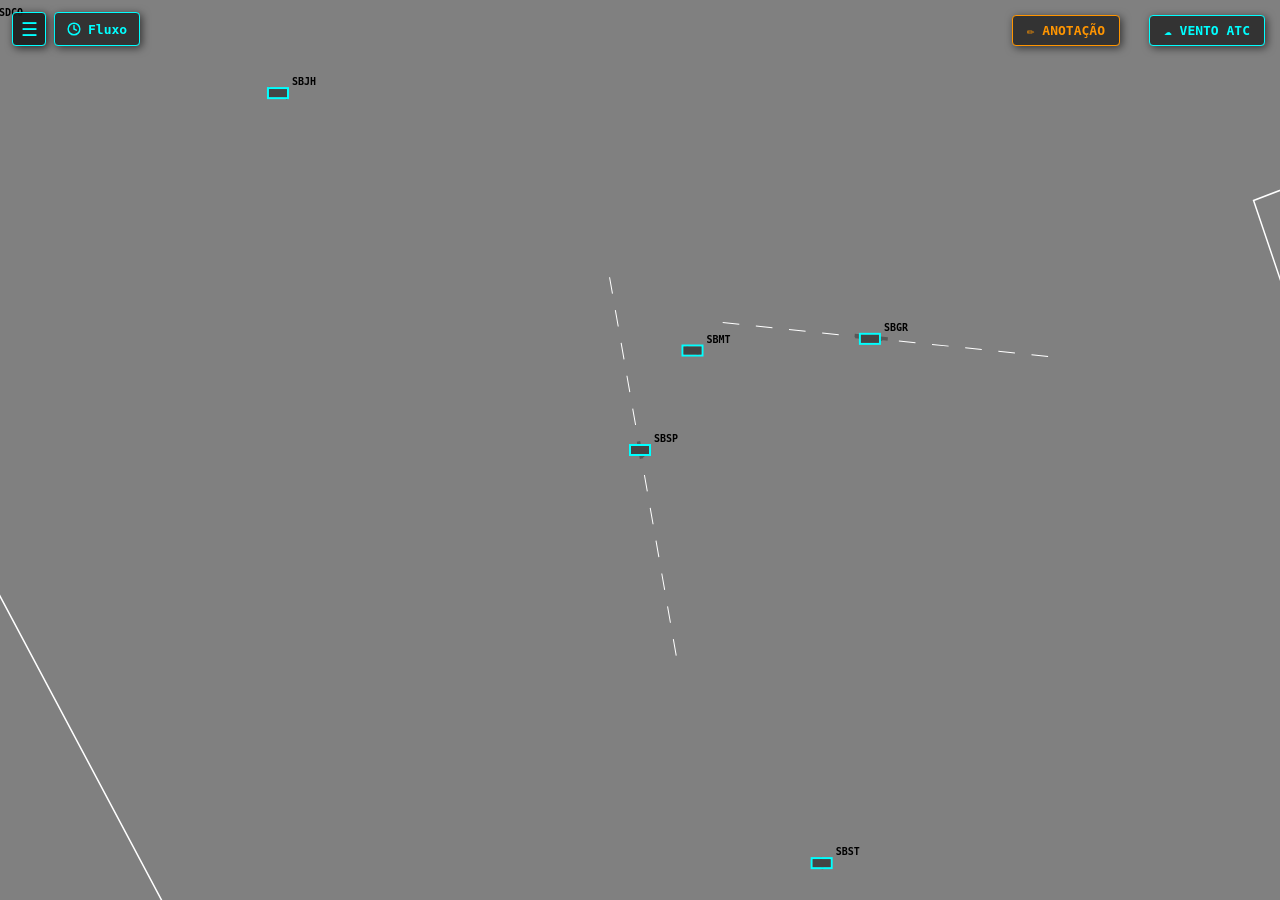
==== commit d39f3acb: "merge" ====
--- a/index.html
+++ b/index.html
@@ -74,6 +74,6 @@
     <canvas id="telaRadar"></canvas>
     <canvas id="canvasAnotacoes"></canvas>
 
-    <script type="module" src="src/core/main.js?v=2.1"></script>
+    <script type="module" src="src/core/main.js?v=2.2"></script>
 </body>
 </html>
